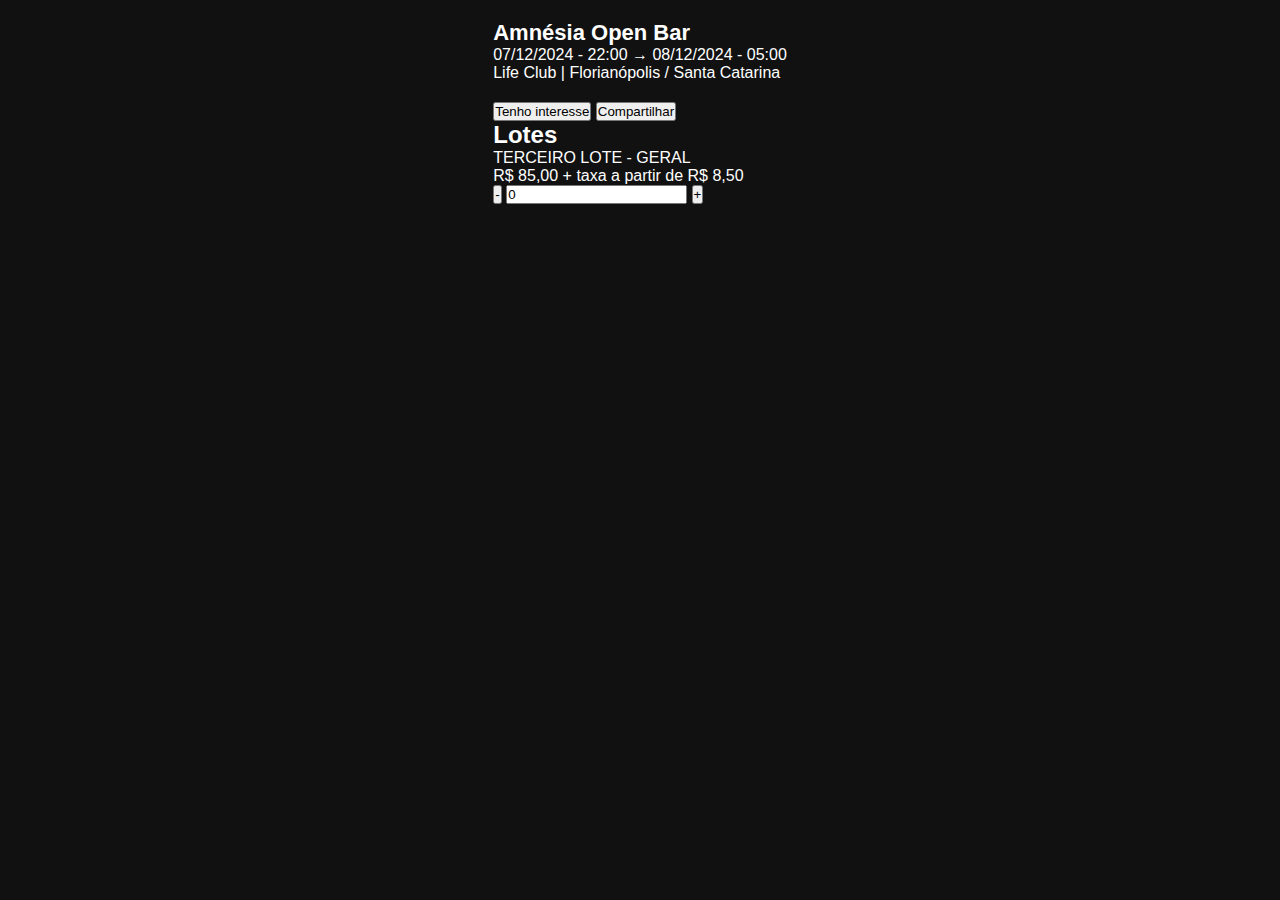
==== event/index.html @ 4bec5dbd "add event page" ====
<!DOCTYPE html>
<html lang="pt-BR">

<head>
    <meta charset="UTF-8">
    <meta name="viewport" content="width=device-width, initial-scale=1.0">
    <link rel="stylesheet" href="styles.css">
</head>

<body>
    <div class="container">
        <header class="header">
            <div class="event-banner">
                <h1>Amnésia Open Bar</h1>
                <p>07/12/2024 - 22:00 → 08/12/2024 - 05:00</p>
                <p>Life Club | Florianópolis / Santa Catarina</p>
            </div>
        </header>

        <div class="buttons">
            <button class="interest-btn">Tenho interesse</button>
            <button class="share-btn">Compartilhar</button>
        </div>

        <section class="lots">
            <h2>Lotes</h2>
            <div class="lot">
                <p>TERCEIRO LOTE - GERAL</p>
                <p>R$ 85,00 + taxa a partir de R$ 8,50</p>
                <div class="quantity">
                    <button>-</button>
                    <input type="number" value="0">
                    <button>+</button>
                </div>
            </div>
        </section>
    </div>
</body>

</html>
---- event/styles.css ----
/* Reset */
* {
    margin: 0;
    padding: 0;
    box-sizing: border-box;
}

body {
    font-family: Arial, sans-serif;
    background-color: #111;
    color: #fff;
    display: flex;
    align-items: center;
    justify-content: center;
    height: 100vh;
    margin: 0;
}

.container {
    max-width: 380px;
    display: flex;
    flex-direction: column;
    height: 100vh;
    padding: 0px 20px;
}

header {
    margin: 20px 0;
}

.payment-methods input[type="radio"] {
    display: none;
}

.back-arrow {
    text-decoration: none;
    color: white;
    font-size: 34px;
    margin-right: 10px;
}

h1 {
    font-size: 22px;
}

.tabs {
    margin-bottom: 16px;
}

.tabs span {
    margin-right: 20px;
    opacity: 0.6;
}

.tabs .active {
    padding-bottom: 3px;
    opacity: 1;
    border-bottom: 2px solid white;
}

.payment-methods h2,
.installments h2,
.card-info h2,
.card-holder h2 {
    font-size: 18px;
}

.info {
    color: #00ff00;
}

.radio-group {
    display: flex;
    flex-direction: column;
    margin: 10px 0;
}

.radio-group label {
    display: flex;
    align-items: center;
    margin-bottom: 10px;
}

.radio-custom {
    width: 16px;
    height: 16px;
    border: 2px solid white;
    border-radius: 50%;
    display: inline-block;
    margin-right: 10px;
}

.radio-group input[type="radio"]:checked+.radio-custom {
    background-color: #00ff00;
}

.installments select,
.card-info input {
    width: 100%;
    padding: 10px;
    margin: 5px 0;
    background-color: #1e1e1e;
    border: 1px solid #555;
    color: white;
    border-radius: 5px;
}

.input-group {
    display: flex;
    justify-content: space-between;
}

.input-group input {
    width: 48%;
}

.card-info label {
    display: flex;
    align-items: center;
    margin-top: 10px;
}

.card-info input[type="checkbox"] {
    margin-right: 10px;
}

.card-holder p {
    margin: 5px 0;
    font-size: 14px;
    opacity: 0.8;
}

.revisar {
    color: #00ff00;
    text-decoration: none;
    font-size: 14px;
}

.finalizar-btn {
    width: 100%;
    padding: 15px;
    background-color: #ffffff;
    color: black;
    border: none;
    border-radius: 5px;
    margin-top: 20px;
    cursor: pointer;
    font-size: 16px;
}
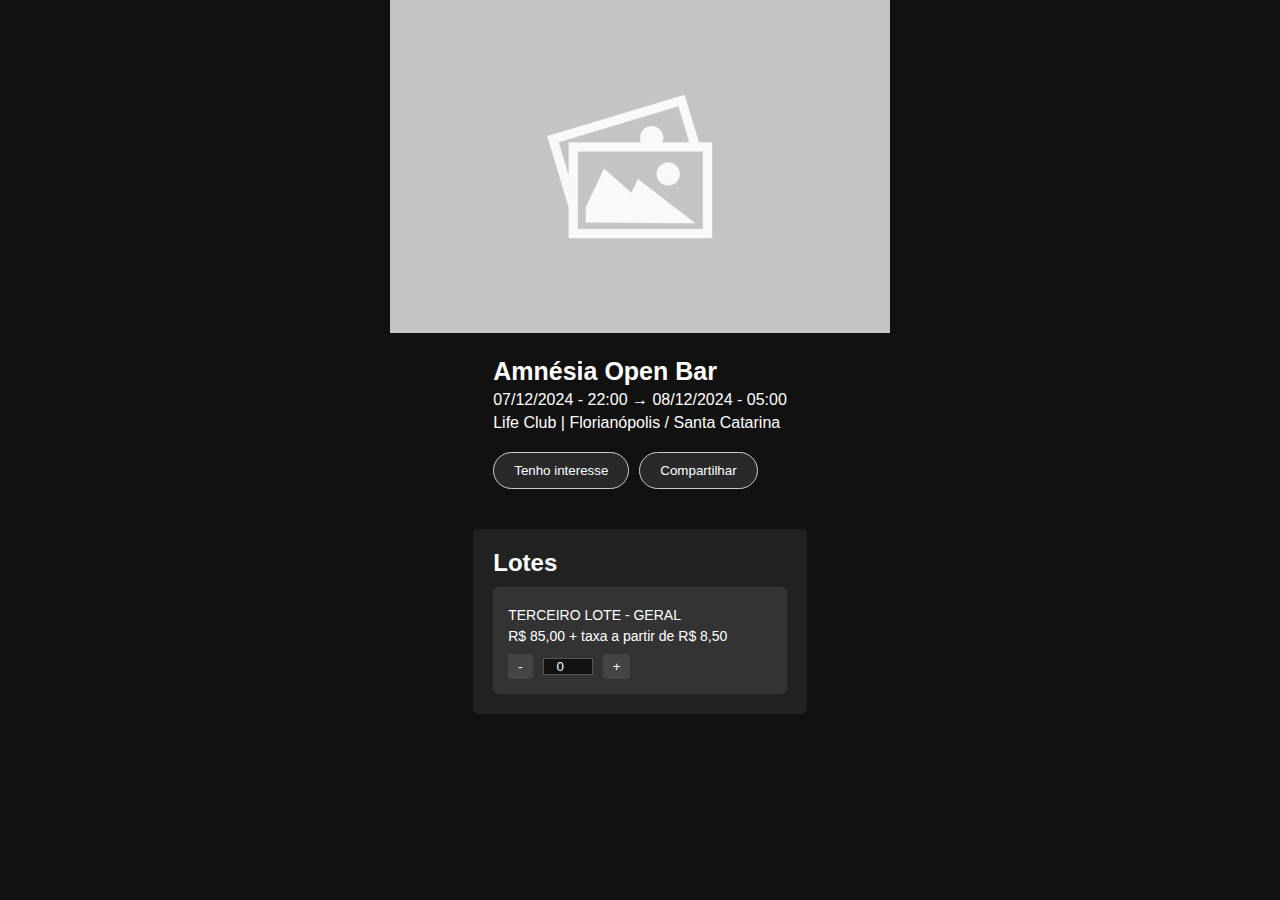
==== commit 7ed77102: "add lots to event page" ====
--- a/event/index.html
+++ b/event/index.html
@@ -8,23 +8,26 @@
 </head>
 
 <body>
+    <div class="event-banner">
+        <img src="../images/event-banner.png" />
+    </div>
+
     <div class="container">
+
         <header class="header">
-            <div class="event-banner">
-                <h1>Amnésia Open Bar</h1>
-                <p>07/12/2024 - 22:00 → 08/12/2024 - 05:00</p>
-                <p>Life Club | Florianópolis / Santa Catarina</p>
+            <h1>Amnésia Open Bar</h1>
+            <p>07/12/2024 - 22:00 → 08/12/2024 - 05:00</p>
+            <p>Life Club | Florianópolis / Santa Catarina</p>
+
+            <div class="buttons">
+                <button class="interest-btn">Tenho interesse</button>
+                <button class="share-btn">Compartilhar</button>
             </div>
         </header>
 
-        <div class="buttons">
-            <button class="interest-btn">Tenho interesse</button>
-            <button class="share-btn">Compartilhar</button>
-        </div>
-
         <section class="lots">
             <h2>Lotes</h2>
-            <div class="lot">
+            <div class="lot-info">
                 <p>TERCEIRO LOTE - GERAL</p>
                 <p>R$ 85,00 + taxa a partir de R$ 8,50</p>
                 <div class="quantity">
--- a/event/styles.css
+++ b/event/styles.css
@@ -10,6 +10,7 @@
     background-color: #111;
     color: #fff;
     display: flex;
+    flex-direction: column;
     align-items: center;
     justify-content: center;
     height: 100vh;
@@ -24,126 +25,96 @@
     padding: 0px 20px;
 }
 
-header {
-    margin: 20px 0;
+.event-banner img {
+    width: 100%;
 }
 
-.payment-methods input[type="radio"] {
-    display: none;
+.header {
+    padding: 20px;
 }
 
-.back-arrow {
-    text-decoration: none;
-    color: white;
-    font-size: 34px;
-    margin-right: 10px;
+.header h1 {
+    font-size: 25px;
+    margin: 0;
+    font-weight: bold;
 }
 
-h1 {
-    font-size: 22px;
+.header p {
+    margin: 5px 0;
 }
 
-.tabs {
-    margin-bottom: 16px;
+.ver-maps a {
+    color: #47b0ff;
+    text-decoration: none;
 }
 
-.tabs span {
-    margin-right: 20px;
-    opacity: 0.6;
+/* Botões principais */
+.buttons {
+    display: flex;
+    margin: 20px 0;
+    gap: 10px;
 }
 
-.tabs .active {
-    padding-bottom: 3px;
-    opacity: 1;
-    border-bottom: 2px solid white;
+.interest-btn,
+.share-btn {
+    background-color: #292929;
+    color: #fff;
+    border: none;
+    padding: 10px 20px;
+    border-radius: 20px;
+    border: solid 1px #ccc;
+    cursor: pointer;
 }
 
-.payment-methods h2,
-.installments h2,
-.card-info h2,
-.card-holder h2 {
-    font-size: 18px;
+.interest-btn:hover,
+.share-btn:hover {
+    background-color: #3a3a3a;
 }
 
-.info {
-    color: #00ff00;
+/* Lotes */
+.lots {
+    background-color: #222;
+    padding: 20px;
+    border-radius: 5px;
+    margin-bottom: 20px;
 }
 
-.radio-group {
-    display: flex;
-    flex-direction: column;
-    margin: 10px 0;
+.lots h2 {
+    margin: 0 0 10px;
 }
 
-.radio-group label {
+.lot-info {
+    background-color: #333;
+    padding: 15px;
+    border-radius: 5px;
+    font-size: 14px;
+}
+
+.lot-info p {
+    margin: 5px 0;
+}
+
+.lot-info button {
+    background-color: #444;
+    color: white;
+    border: none;
+    padding: 5px 10px;
+    cursor: pointer;
+    border-radius: 3px;
+}
+
+/* Controles de quantidade */
+.quantity {
     display: flex;
     align-items: center;
-    margin-bottom: 10px;
-}
-
-.radio-custom {
-    width: 16px;
-    height: 16px;
-    border: 2px solid white;
-    border-radius: 50%;
-    display: inline-block;
-    margin-right: 10px;
-}
-
-.radio-group input[type="radio"]:checked+.radio-custom {
-    background-color: #00ff00;
-}
-
-.installments select,
-.card-info input {
-    width: 100%;
-    padding: 10px;
-    margin: 5px 0;
-    background-color: #1e1e1e;
-    border: 1px solid #555;
-    color: white;
-    border-radius: 5px;
-}
-
-.input-group {
-    display: flex;
-    justify-content: space-between;
-}
-
-.input-group input {
-    width: 48%;
-}
-
-.card-info label {
-    display: flex;
-    align-items: center;
+    gap: 10px;
     margin-top: 10px;
 }
 
-.card-info input[type="checkbox"] {
-    margin-right: 10px;
-}
-
-.card-holder p {
-    margin: 5px 0;
-    font-size: 14px;
-    opacity: 0.8;
-}
-
-.revisar {
-    color: #00ff00;
-    text-decoration: none;
-    font-size: 14px;
-}
-
-.finalizar-btn {
-    width: 100%;
-    padding: 15px;
-    background-color: #ffffff;
-    color: black;
-    border: none;
-    border-radius: 5px;
-    margin-top: 20px;
-    cursor: pointer;
-    font-size: 16px;
+.quantity input {
+    width: 50px;
+    text-align: center;
+    border: 1px solid #555;
+    background-color: #111;
+    color: white;
 }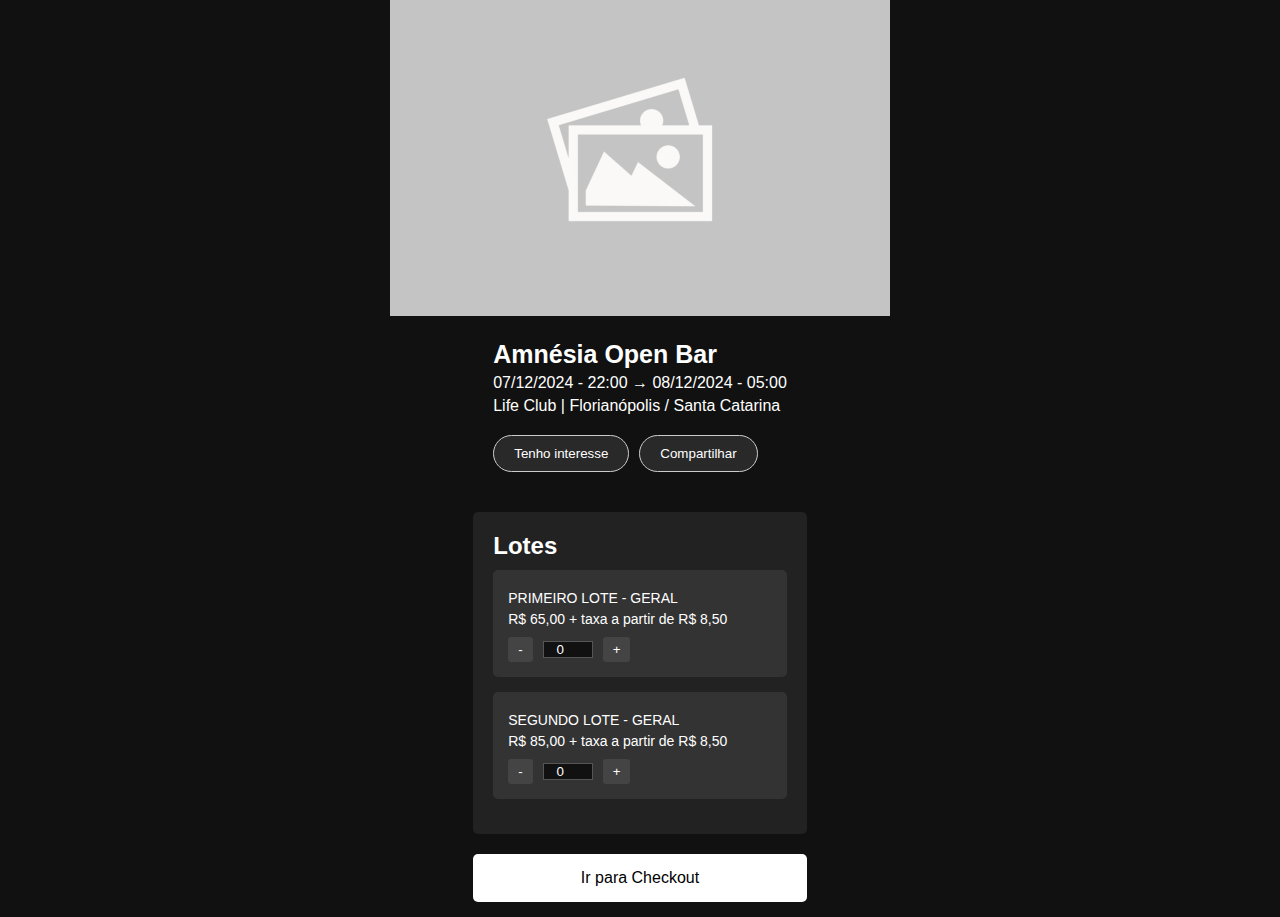
==== commit 867e4bcc: "add checkout button" ====
--- a/event/index.html
+++ b/event/index.html
@@ -28,7 +28,17 @@
         <section class="lots">
             <h2>Lotes</h2>
             <div class="lot-info">
-                <p>TERCEIRO LOTE - GERAL</p>
+                <p>PRIMEIRO LOTE - GERAL</p>
+                <p>R$ 65,00 + taxa a partir de R$ 8,50</p>
+                <div class="quantity">
+                    <button>-</button>
+                    <input type="number" value="0">
+                    <button>+</button>
+                </div>
+            </div>
+
+            <div class="lot-info">
+                <p>SEGUNDO LOTE - GERAL</p>
                 <p>R$ 85,00 + taxa a partir de R$ 8,50</p>
                 <div class="quantity">
                     <button>-</button>
@@ -37,6 +47,8 @@
                 </div>
             </div>
         </section>
+
+        <button class="finalizar-btn">Ir para Checkout</button>
     </div>
 </body>
 
--- a/event/styles.css
+++ b/event/styles.css
@@ -88,6 +88,7 @@
     padding: 15px;
     border-radius: 5px;
     font-size: 14px;
+    margin-bottom: 15px;
 }
 
 .lot-info p {
@@ -117,4 +118,16 @@
     border: 1px solid #555;
     background-color: #111;
     color: white;
+}
+
+.finalizar-btn {
+    width: 100%;
+    padding: 15px;
+    background-color: #ffffff;
+    color: black;
+    border: none;
+    border-radius: 5px;
+    cursor: pointer;
+    font-size: 16px;
+    margin-bottom: 15px;
 }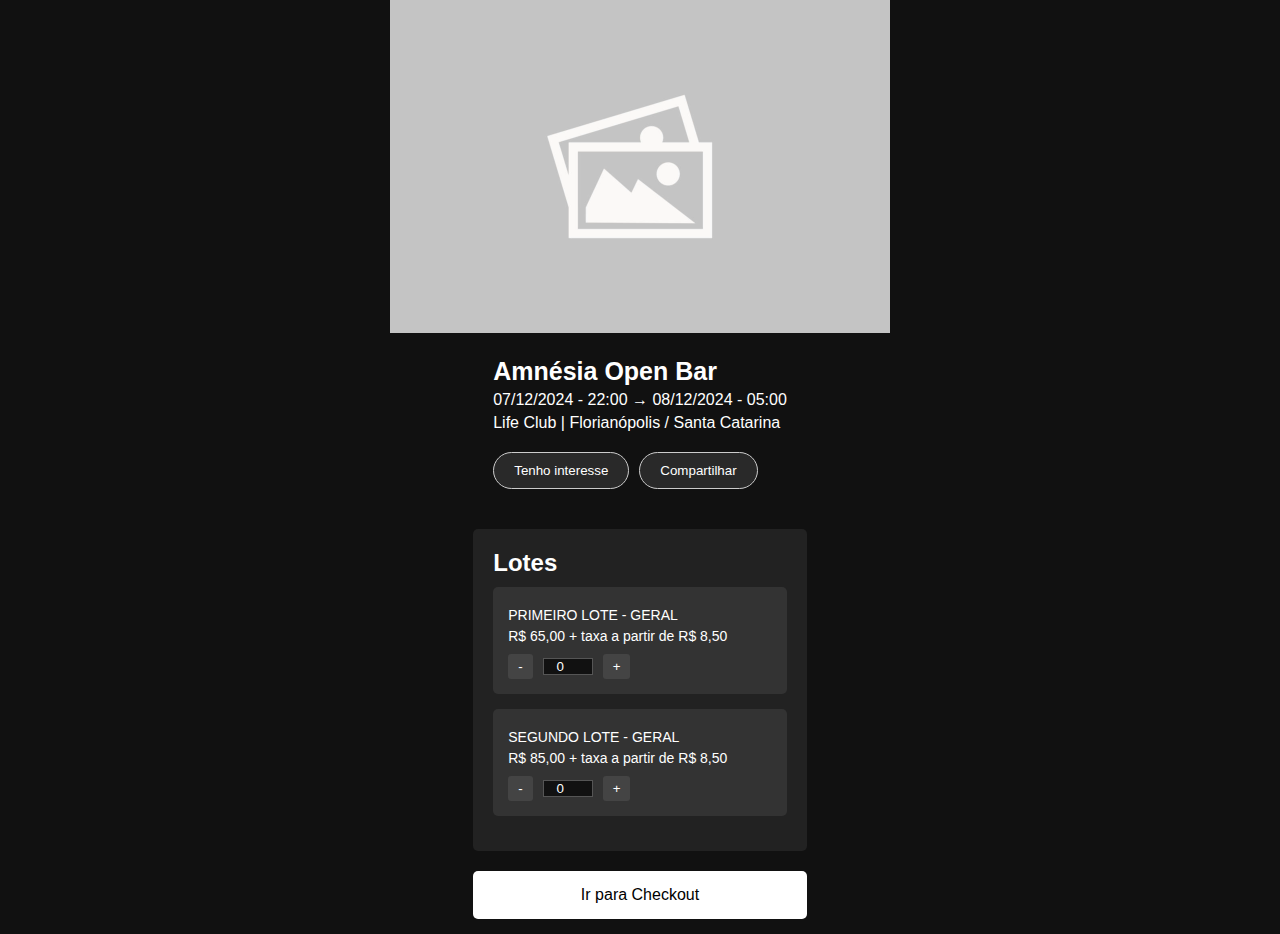
==== commit 621a7274: "add quanitity script" ====
--- a/event/index.html
+++ b/event/index.html
@@ -48,8 +48,23 @@
             </div>
         </section>
 
-        <button class="finalizar-btn">Ir para Checkout</button>
+        <button class="finalizar-btn" onclick="location.href='../checkout/index.html'">Ir para Checkout</button>
     </div>
 </body>
 
-</html>+</html>
+
+<script>
+    document.querySelectorAll('.quantity button').forEach(button => {
+        button.addEventListener('click', function () {
+            const input = this.parentElement.querySelector('input');
+            let value = parseInt(input.value);
+            if (this.textContent === '+') {
+                value++;
+            } else if (this.textContent === '-' && value > 0) {
+                value--;
+            }
+            input.value = value;
+        });
+    });
+</script>--- a/event/styles.css
+++ b/event/styles.css
@@ -13,7 +13,6 @@
     flex-direction: column;
     align-items: center;
     justify-content: center;
-    height: 100vh;
     margin: 0;
 }
 
@@ -21,7 +20,6 @@
     max-width: 380px;
     display: flex;
     flex-direction: column;
-    height: 100vh;
     padding: 0px 20px;
 }
 
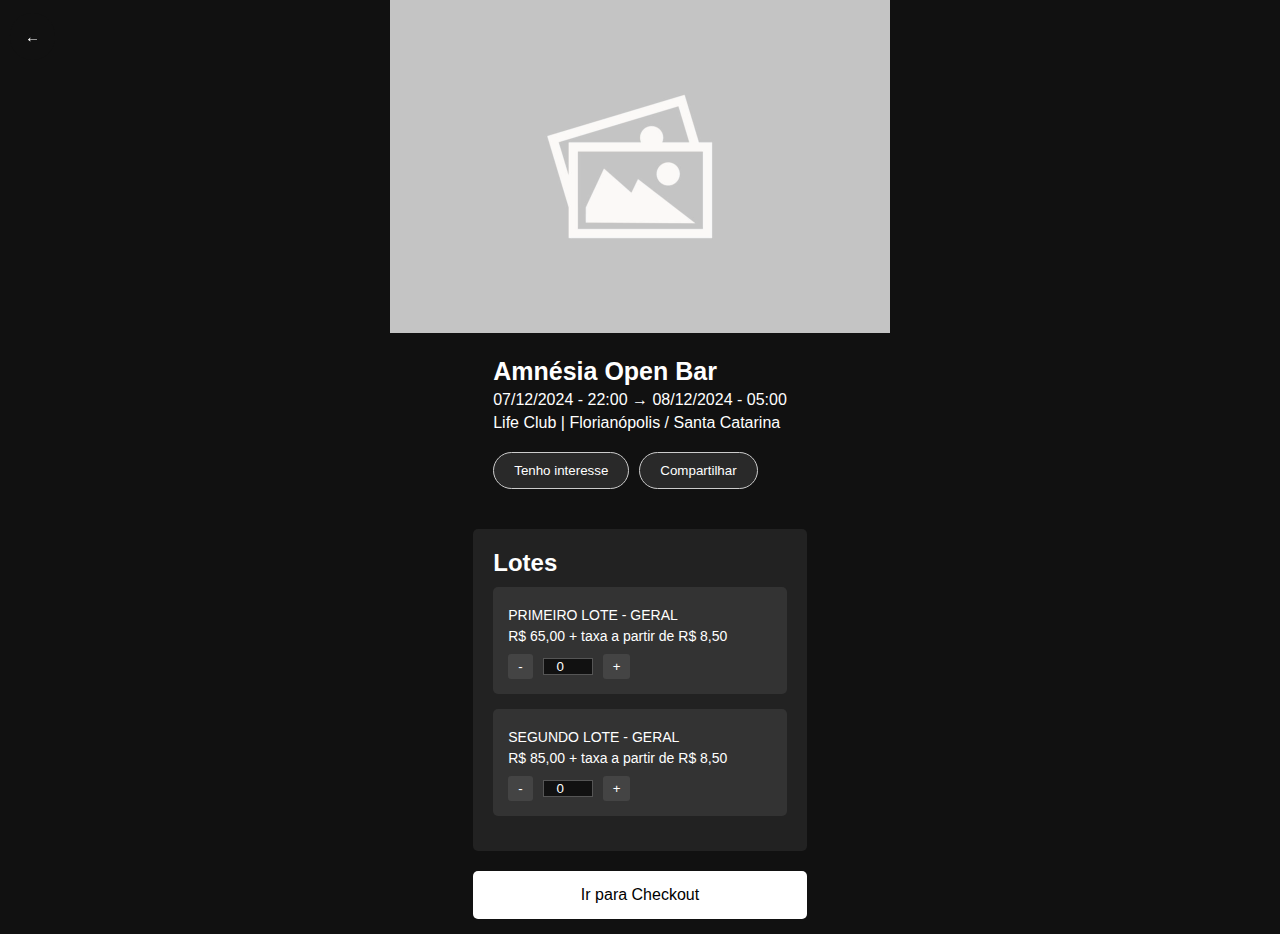
==== commit 4629a927: "fix back button" ====
--- a/event/index.html
+++ b/event/index.html
@@ -8,6 +8,10 @@
 </head>
 
 <body>
+    <!-- Barra de Navegação Superior -->
+    <iframe src="../backlbar/index.html"
+        style="border: none; width: 100%; height: 65px; position: fixed; top: 0;"></iframe>
+
     <div class="event-banner">
         <img src="../images/event-banner.png" />
     </div>
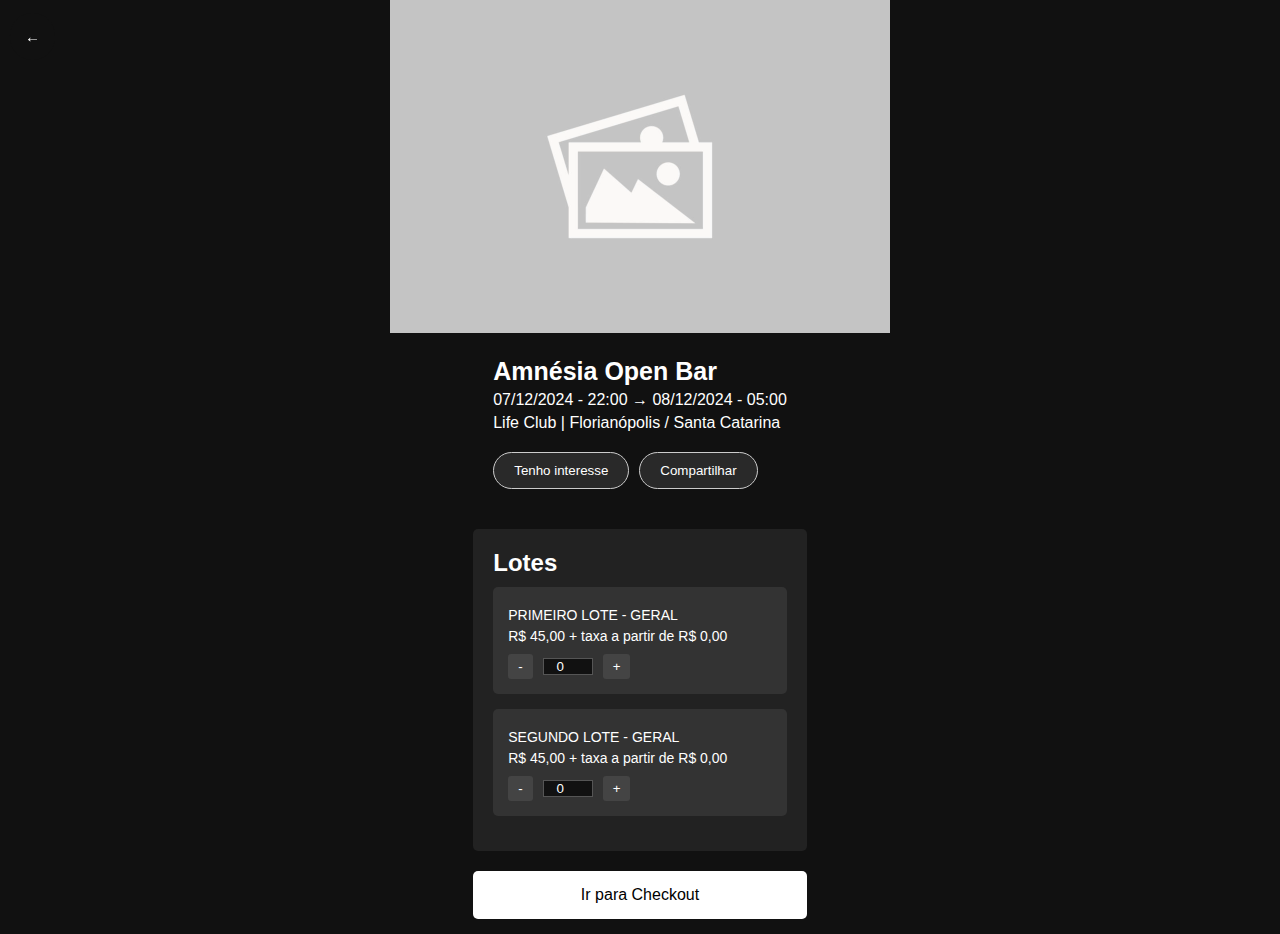
==== commit af0ac51f: "modify prices" ====
--- a/event/index.html
+++ b/event/index.html
@@ -33,7 +33,7 @@
             <h2>Lotes</h2>
             <div class="lot-info">
                 <p>PRIMEIRO LOTE - GERAL</p>
-                <p>R$ 65,00 + taxa a partir de R$ 8,50</p>
+                <p>R$ 45,00 + taxa a partir de R$ 0,00</p>
                 <div class="quantity">
                     <button>-</button>
                     <input type="number" value="0">
@@ -43,7 +43,7 @@
 
             <div class="lot-info">
                 <p>SEGUNDO LOTE - GERAL</p>
-                <p>R$ 85,00 + taxa a partir de R$ 8,50</p>
+                <p>R$ 45,00 + taxa a partir de R$ 0,00</p>
                 <div class="quantity">
                     <button>-</button>
                     <input type="number" value="0">
